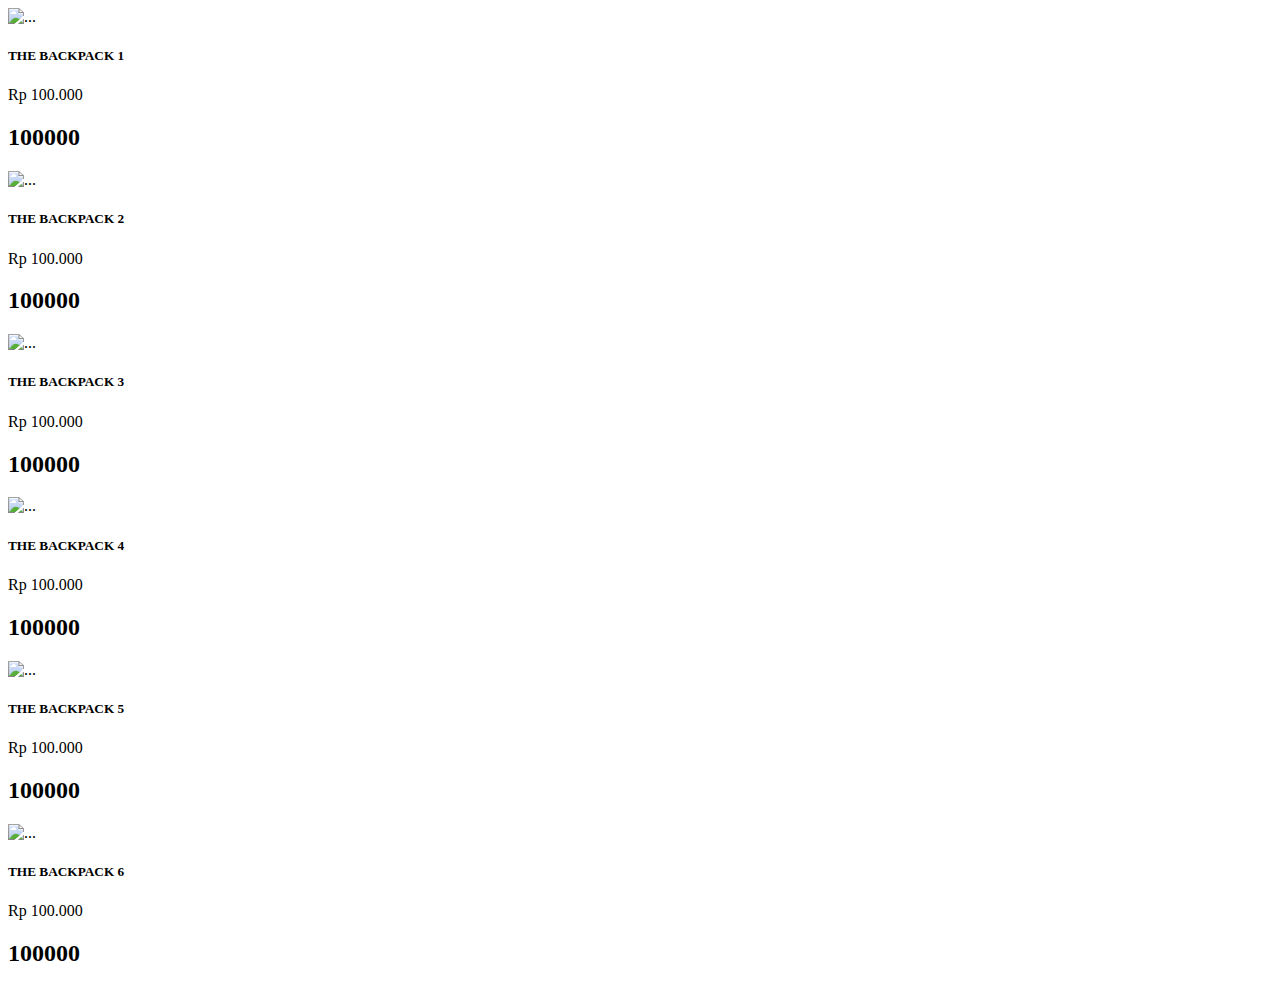
==== catalog.html @ 41aaaf9a "a" ====
<!DOCTYPE html>
<html lang="en">
<head>
    <meta charset="UTF-8">
    <meta http-equiv="X-UA-Compatible" content="IE=edge">
    <meta name="viewport" content="width=device-width, initial-scale=1.0">
    <title>Document</title>
    <!-- Bootstrap CSS -->
    <link href="https://cdn.jsdelivr.net/npm/bootstrap@5.0.2/dist/css/bootstrap.min.css" 
    rel="stylesheet" integrity="sha384-EVSTQN3/azprG1Anm3QDgpJLIm9Nao0Yz1ztcQTwFspd3yD65VohhpuuCOmLASjC" 
    crossorigin="anonymous">
    <!-- Bootstrap JS -->
    <script src="https://cdn.jsdelivr.net/npm/bootstrap@5.0.2/dist/js/bootstrap.bundle.min.js" 
    integrity="sha384-MrcW6ZMFYlzcLA8Nl+NtUVF0sA7MsXsP1UyJoMp4YLEuNSfAP+JcXn/tWtIaxVXM" 
    crossorigin="anonymous"></script>
    <!-- JQuery -->
    <script src="https://cdnjs.cloudflare.com/ajax/libs/jquery/3.6.1/jquery.min.js" 
    integrity="sha512-aVKKRRi/Q/YV+4mjoKBsE4x3H+BkegoM/em46NNlCqNTmUYADjBbeNefNxYV7giUp0VxICtqdrbqU7iVaeZNXA==" 
    crossorigin="anonymous" referrerpolicy="no-referrer"></script>
</head>
<body>
    <div class="container mt-5">
        <div class="row row-cols-4 g-4" id="katalog">
            <div class="col-4">
              <div class="card h-100 mb-3" id="produk">
                <img src="tas.jpg" class="card-img-top mx-auto d-block" alt="...">
                <div class="card-body">
                  <h5 class="card-title" id="nama">THE BACKPACK 1</h5>
                  <p class="card-text">Rp 100.000</p>
                  <h2 class="price-hidden d-none" id="harga">100000</h2>
                </div>
              </div>
            </div>
        
            <div class="col-4">
              <div class="card h-100 mb-3" id="produk">
                <img src="tas.jpg" class="card-img-top mx-auto d-block" alt="...">
                <div class="card-body">
                  <h5 class="card-title" id="nama">THE BACKPACK 2</h5>
                  <p class="card-text">Rp 100.000</p>
                  <h2 class="price-hidden d-none" id="harga">100000</h2>
                </div>
              </div>
            </div>
        
            <div class="col-4">
              <div class="card h-100 mb-3" id="produk">
                <img src="tas.jpg" class="card-img-top mx-auto d-block" alt="...">
                <div class="card-body">
                  <h5 class="card-title" id="nama">THE BACKPACK 3</h5>
                  <p class="card-text">Rp 100.000</p>
                  <h2 class="price-hidden d-none" id="harga">100000</h2>
                </div>
              </div>
            </div>
        
            <div class="col-4">
              <div class="card h-100 mb-3" id="produk">
                <img src="tas.jpg" class="card-img-top mx-auto d-block" alt="...">
                <div class="card-body">
                  <h5 class="card-title" id="nama">THE BACKPACK 4</h5>
                  <p class="card-text">Rp 100.000</p>
                  <h2 class="price-hidden d-none" id="harga">100000</h2>
                </div>
              </div>
            </div>
        
            <div class="col-4">
              <div class="card h-100 mb-3" id="produk">
                <img src="tas.jpg" class="card-img-top mx-auto d-block" alt="...">
                <div class="card-body">
                  <h5 class="card-title" id="nama">THE BACKPACK 5</h5>
                  <p class="card-text">Rp 100.000</p>
                  <h2 class="price-hidden d-none" id="harga">100000</h2>
                </div>
              </div>
            </div>
        
            <div class="col-4">
              <div class="card h-100 mb-3" id="produk">
                <img src="tas.jpg" class="card-img-top mx-auto d-block" alt="...">
                <div class="card-body">
                  <h5 class="card-title" id="nama">THE BACKPACK 6</h5>
                  <p class="card-text">Rp 100.000</p>
                  <h2 class="price-hidden d-none" id="harga">100000</h2>
                </div>
              </div>
            </div>
          </div>
    </div>
    
</body>
</html>
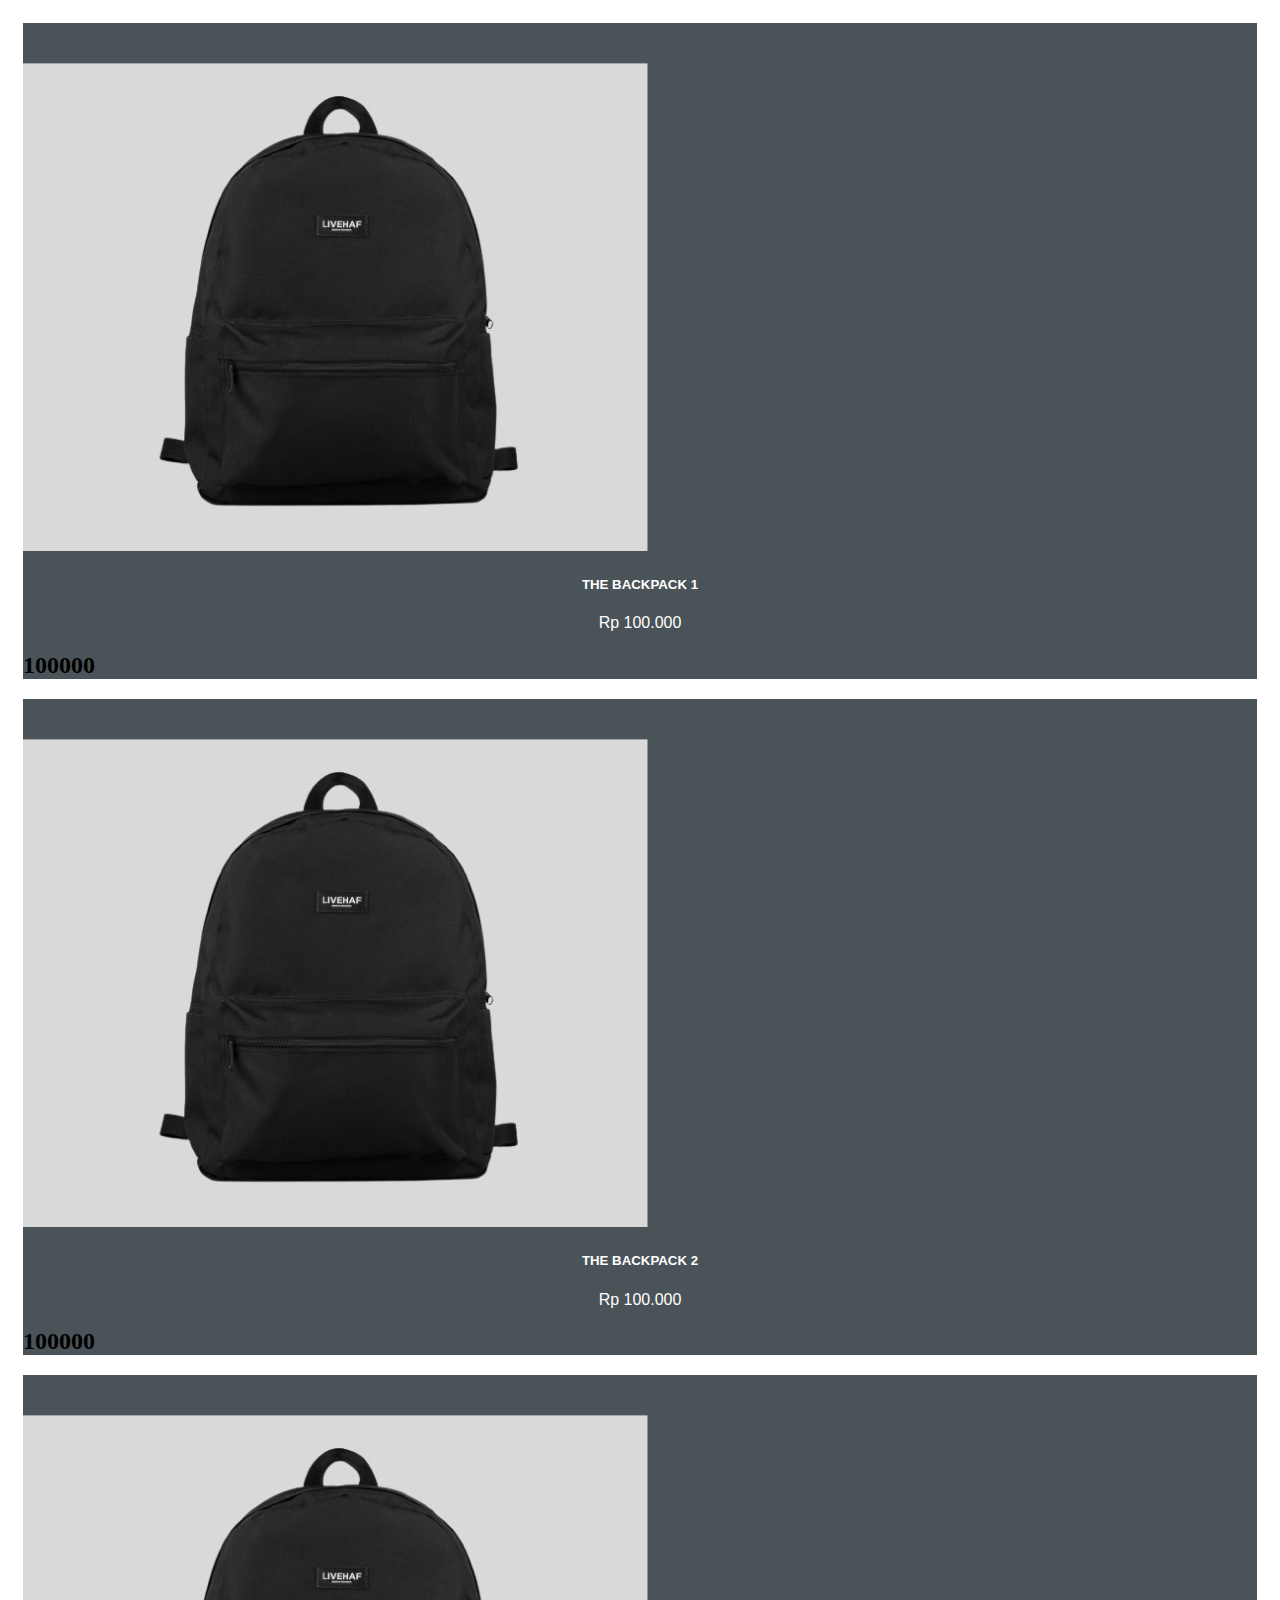
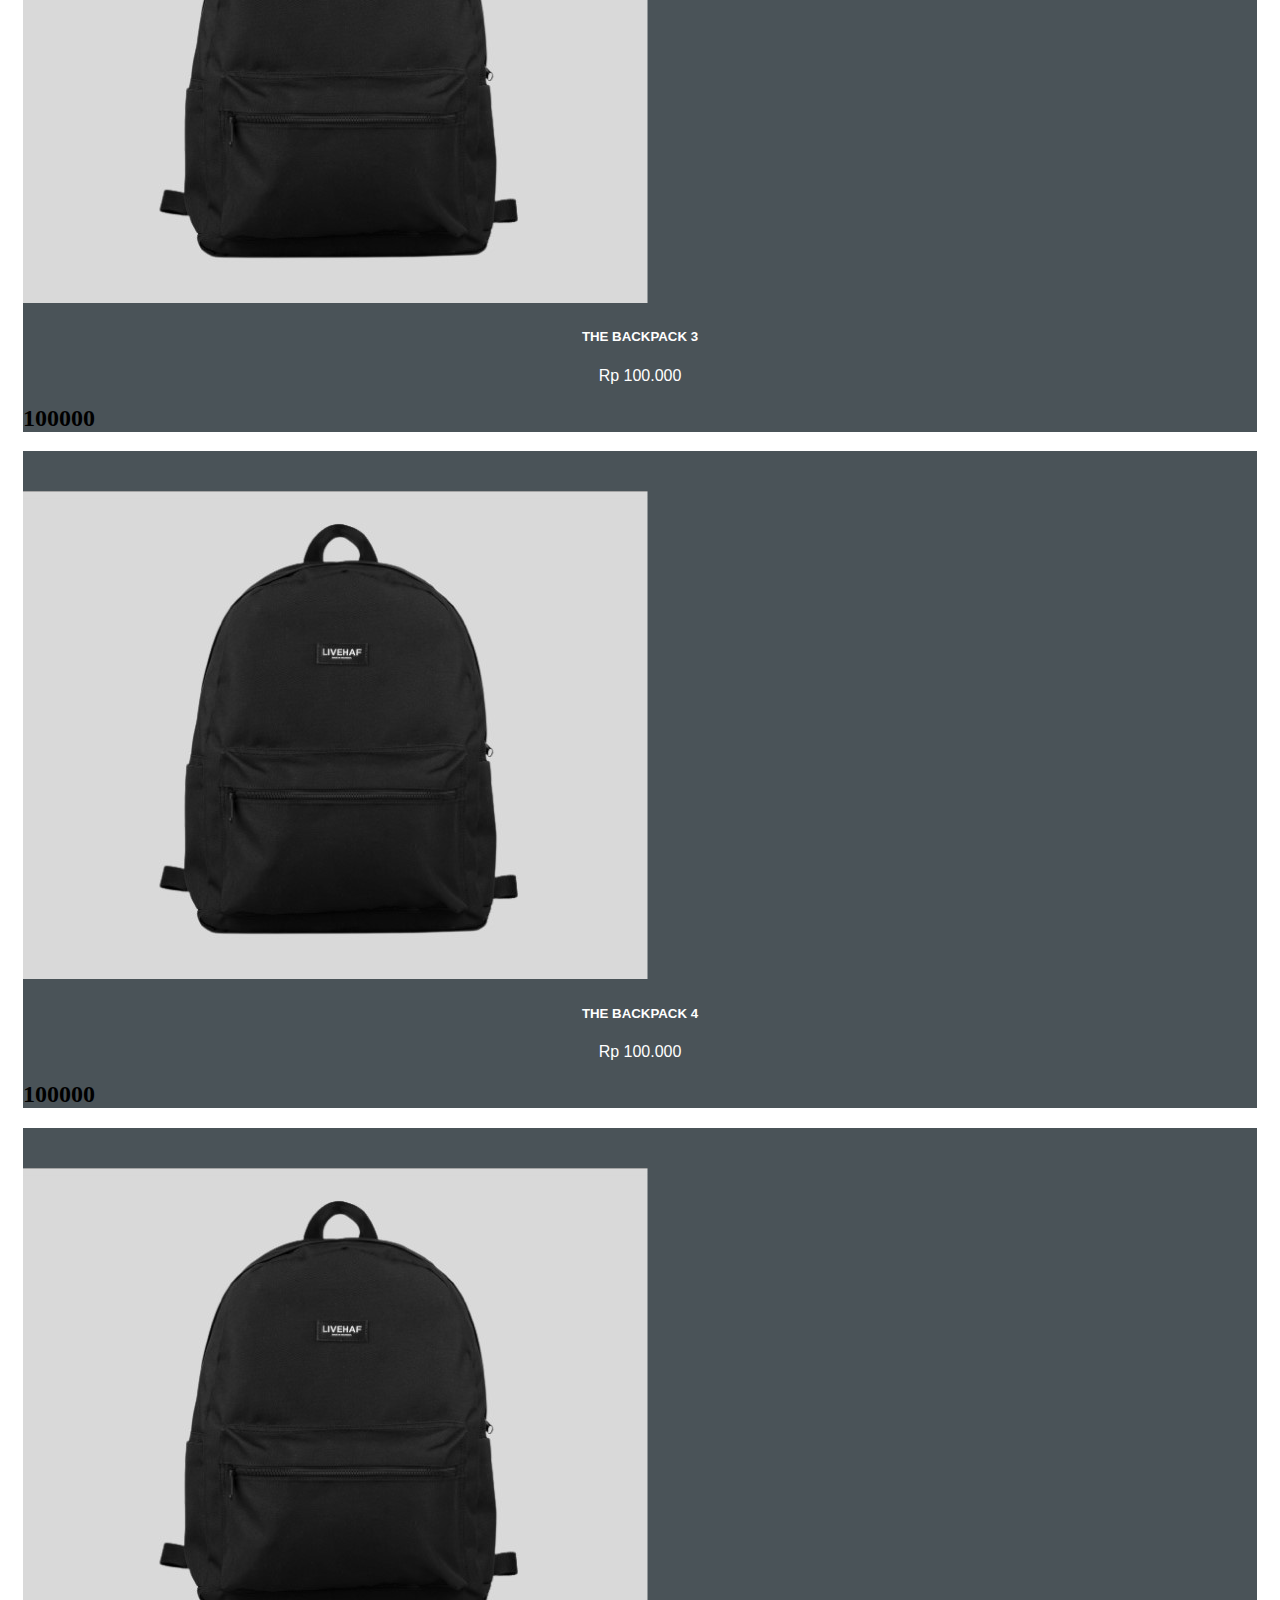
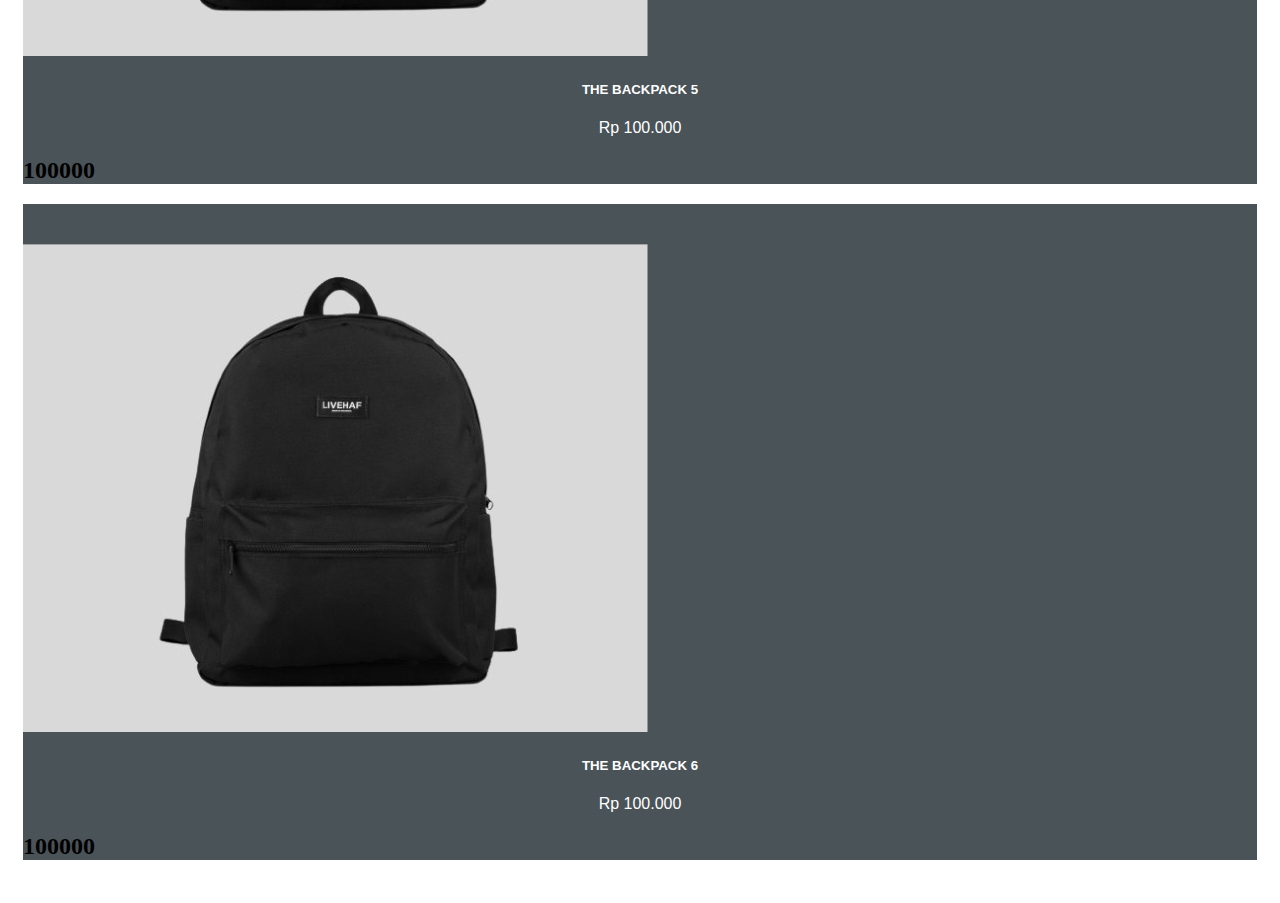
==== commit 2a189b88: "catalog" ====
--- a/catalog.html
+++ b/catalog.html
@@ -1,93 +1,122 @@
 <!DOCTYPE html>
 <html lang="en">
+
 <head>
     <meta charset="UTF-8">
     <meta http-equiv="X-UA-Compatible" content="IE=edge">
     <meta name="viewport" content="width=device-width, initial-scale=1.0">
     <title>Document</title>
     <!-- Bootstrap CSS -->
-    <link href="https://cdn.jsdelivr.net/npm/bootstrap@5.0.2/dist/css/bootstrap.min.css" 
-    rel="stylesheet" integrity="sha384-EVSTQN3/azprG1Anm3QDgpJLIm9Nao0Yz1ztcQTwFspd3yD65VohhpuuCOmLASjC" 
-    crossorigin="anonymous">
+    <link href="https://cdn.jsdelivr.net/npm/bootstrap@5.0.2/dist/css/bootstrap.min.css" rel="stylesheet"
+        integrity="sha384-EVSTQN3/azprG1Anm3QDgpJLIm9Nao0Yz1ztcQTwFspd3yD65VohhpuuCOmLASjC" crossorigin="anonymous">
     <!-- Bootstrap JS -->
-    <script src="https://cdn.jsdelivr.net/npm/bootstrap@5.0.2/dist/js/bootstrap.bundle.min.js" 
-    integrity="sha384-MrcW6ZMFYlzcLA8Nl+NtUVF0sA7MsXsP1UyJoMp4YLEuNSfAP+JcXn/tWtIaxVXM" 
-    crossorigin="anonymous"></script>
+    <script src="https://cdn.jsdelivr.net/npm/bootstrap@5.0.2/dist/js/bootstrap.bundle.min.js"
+        integrity="sha384-MrcW6ZMFYlzcLA8Nl+NtUVF0sA7MsXsP1UyJoMp4YLEuNSfAP+JcXn/tWtIaxVXM"
+        crossorigin="anonymous"></script>
     <!-- JQuery -->
-    <script src="https://cdnjs.cloudflare.com/ajax/libs/jquery/3.6.1/jquery.min.js" 
-    integrity="sha512-aVKKRRi/Q/YV+4mjoKBsE4x3H+BkegoM/em46NNlCqNTmUYADjBbeNefNxYV7giUp0VxICtqdrbqU7iVaeZNXA==" 
-    crossorigin="anonymous" referrerpolicy="no-referrer"></script>
+    <script src="https://cdnjs.cloudflare.com/ajax/libs/jquery/3.6.1/jquery.min.js"
+        integrity="sha512-aVKKRRi/Q/YV+4mjoKBsE4x3H+BkegoM/em46NNlCqNTmUYADjBbeNefNxYV7giUp0VxICtqdrbqU7iVaeZNXA=="
+        crossorigin="anonymous" referrerpolicy="no-referrer"></script>
+    <style>
+        
+        @import url('https://fonts.cdnfonts.com/css/lemonmilk');
+                
+        .card img {
+            max-width: 80%;
+            height: auto;
+            margin-top: 40px;
+        }
+
+        #katalog {
+            padding: 15px;
+        }
+
+        .card {
+            background-color: #4A5358;
+        }
+
+        .card-title,
+        .card-text {
+            text-align: center;
+            color: white;
+            font-family: 'Lemon/Milk', sans-serif;
+        }
+
+        
+    </style>
 </head>
+
 <body>
     <div class="container mt-5">
         <div class="row row-cols-4 g-4" id="katalog">
             <div class="col-4">
-              <div class="card h-100 mb-3" id="produk">
-                <img src="tas.jpg" class="card-img-top mx-auto d-block" alt="...">
-                <div class="card-body">
-                  <h5 class="card-title" id="nama">THE BACKPACK 1</h5>
-                  <p class="card-text">Rp 100.000</p>
-                  <h2 class="price-hidden d-none" id="harga">100000</h2>
+                <div class="card h-100 mb-3" id="produk">
+                    <img src="assets/tas.jpg" class="card-img-top mx-auto d-block" alt="...">
+                    <div class="card-body">
+                        <h5 class="card-title" id="nama">THE BACKPACK 1</h5>
+                        <p class="card-text">Rp 100.000</p>
+                        <h2 class="price-hidden d-none" id="harga">100000</h2>
+                    </div>
                 </div>
-              </div>
             </div>
-        
+
             <div class="col-4">
-              <div class="card h-100 mb-3" id="produk">
-                <img src="tas.jpg" class="card-img-top mx-auto d-block" alt="...">
-                <div class="card-body">
-                  <h5 class="card-title" id="nama">THE BACKPACK 2</h5>
-                  <p class="card-text">Rp 100.000</p>
-                  <h2 class="price-hidden d-none" id="harga">100000</h2>
+                <div class="card h-100 mb-3" id="produk">
+                    <img src="assets/tas.jpg" class="card-img-top mx-auto d-block" alt="...">
+                    <div class="card-body">
+                        <h5 class="card-title" id="nama">THE BACKPACK 2</h5>
+                        <p class="card-text">Rp 100.000</p>
+                        <h2 class="price-hidden d-none" id="harga">100000</h2>
+                    </div>
                 </div>
-              </div>
             </div>
-        
+
             <div class="col-4">
-              <div class="card h-100 mb-3" id="produk">
-                <img src="tas.jpg" class="card-img-top mx-auto d-block" alt="...">
-                <div class="card-body">
-                  <h5 class="card-title" id="nama">THE BACKPACK 3</h5>
-                  <p class="card-text">Rp 100.000</p>
-                  <h2 class="price-hidden d-none" id="harga">100000</h2>
+                <div class="card h-100 mb-3" id="produk">
+                    <img src="assets/tas.jpg" class="card-img-top mx-auto d-block" alt="...">
+                    <div class="card-body">
+                        <h5 class="card-title" id="nama">THE BACKPACK 3</h5>
+                        <p class="card-text">Rp 100.000</p>
+                        <h2 class="price-hidden d-none" id="harga">100000</h2>
+                    </div>
                 </div>
-              </div>
             </div>
-        
+
             <div class="col-4">
-              <div class="card h-100 mb-3" id="produk">
-                <img src="tas.jpg" class="card-img-top mx-auto d-block" alt="...">
-                <div class="card-body">
-                  <h5 class="card-title" id="nama">THE BACKPACK 4</h5>
-                  <p class="card-text">Rp 100.000</p>
-                  <h2 class="price-hidden d-none" id="harga">100000</h2>
+                <div class="card h-100 mb-3" id="produk">
+                    <img src="assets/tas.jpg" class="card-img-top mx-auto d-block" alt="...">
+                    <div class="card-body">
+                        <h5 class="card-title" id="nama">THE BACKPACK 4</h5>
+                        <p class="card-text">Rp 100.000</p>
+                        <h2 class="price-hidden d-none" id="harga">100000</h2>
+                    </div>
                 </div>
-              </div>
             </div>
-        
+
             <div class="col-4">
-              <div class="card h-100 mb-3" id="produk">
-                <img src="tas.jpg" class="card-img-top mx-auto d-block" alt="...">
-                <div class="card-body">
-                  <h5 class="card-title" id="nama">THE BACKPACK 5</h5>
-                  <p class="card-text">Rp 100.000</p>
-                  <h2 class="price-hidden d-none" id="harga">100000</h2>
+                <div class="card h-100 mb-3" id="produk">
+                    <img src="assets/tas.jpg" class="card-img-top mx-auto d-block" alt="...">
+                    <div class="card-body">
+                        <h5 class="card-title" id="nama">THE BACKPACK 5</h5>
+                        <p class="card-text">Rp 100.000</p>
+                        <h2 class="price-hidden d-none" id="harga">100000</h2>
+                    </div>
                 </div>
-              </div>
             </div>
-        
+
             <div class="col-4">
-              <div class="card h-100 mb-3" id="produk">
-                <img src="tas.jpg" class="card-img-top mx-auto d-block" alt="...">
-                <div class="card-body">
-                  <h5 class="card-title" id="nama">THE BACKPACK 6</h5>
-                  <p class="card-text">Rp 100.000</p>
-                  <h2 class="price-hidden d-none" id="harga">100000</h2>
+                <div class="card h-100 mb-3" id="produk">
+                    <img src="assets/tas.jpg" class="card-img-top mx-auto d-block" alt="...">
+                    <div class="card-body">
+                        <h5 class="card-title" id="nama">THE BACKPACK 6</h5>
+                        <p class="card-text">Rp 100.000</p>
+                        <h2 class="price-hidden d-none" id="harga">100000</h2>
+                    </div>
                 </div>
-              </div>
             </div>
-          </div>
+        </div>
     </div>
-    
+
 </body>
+
 </html>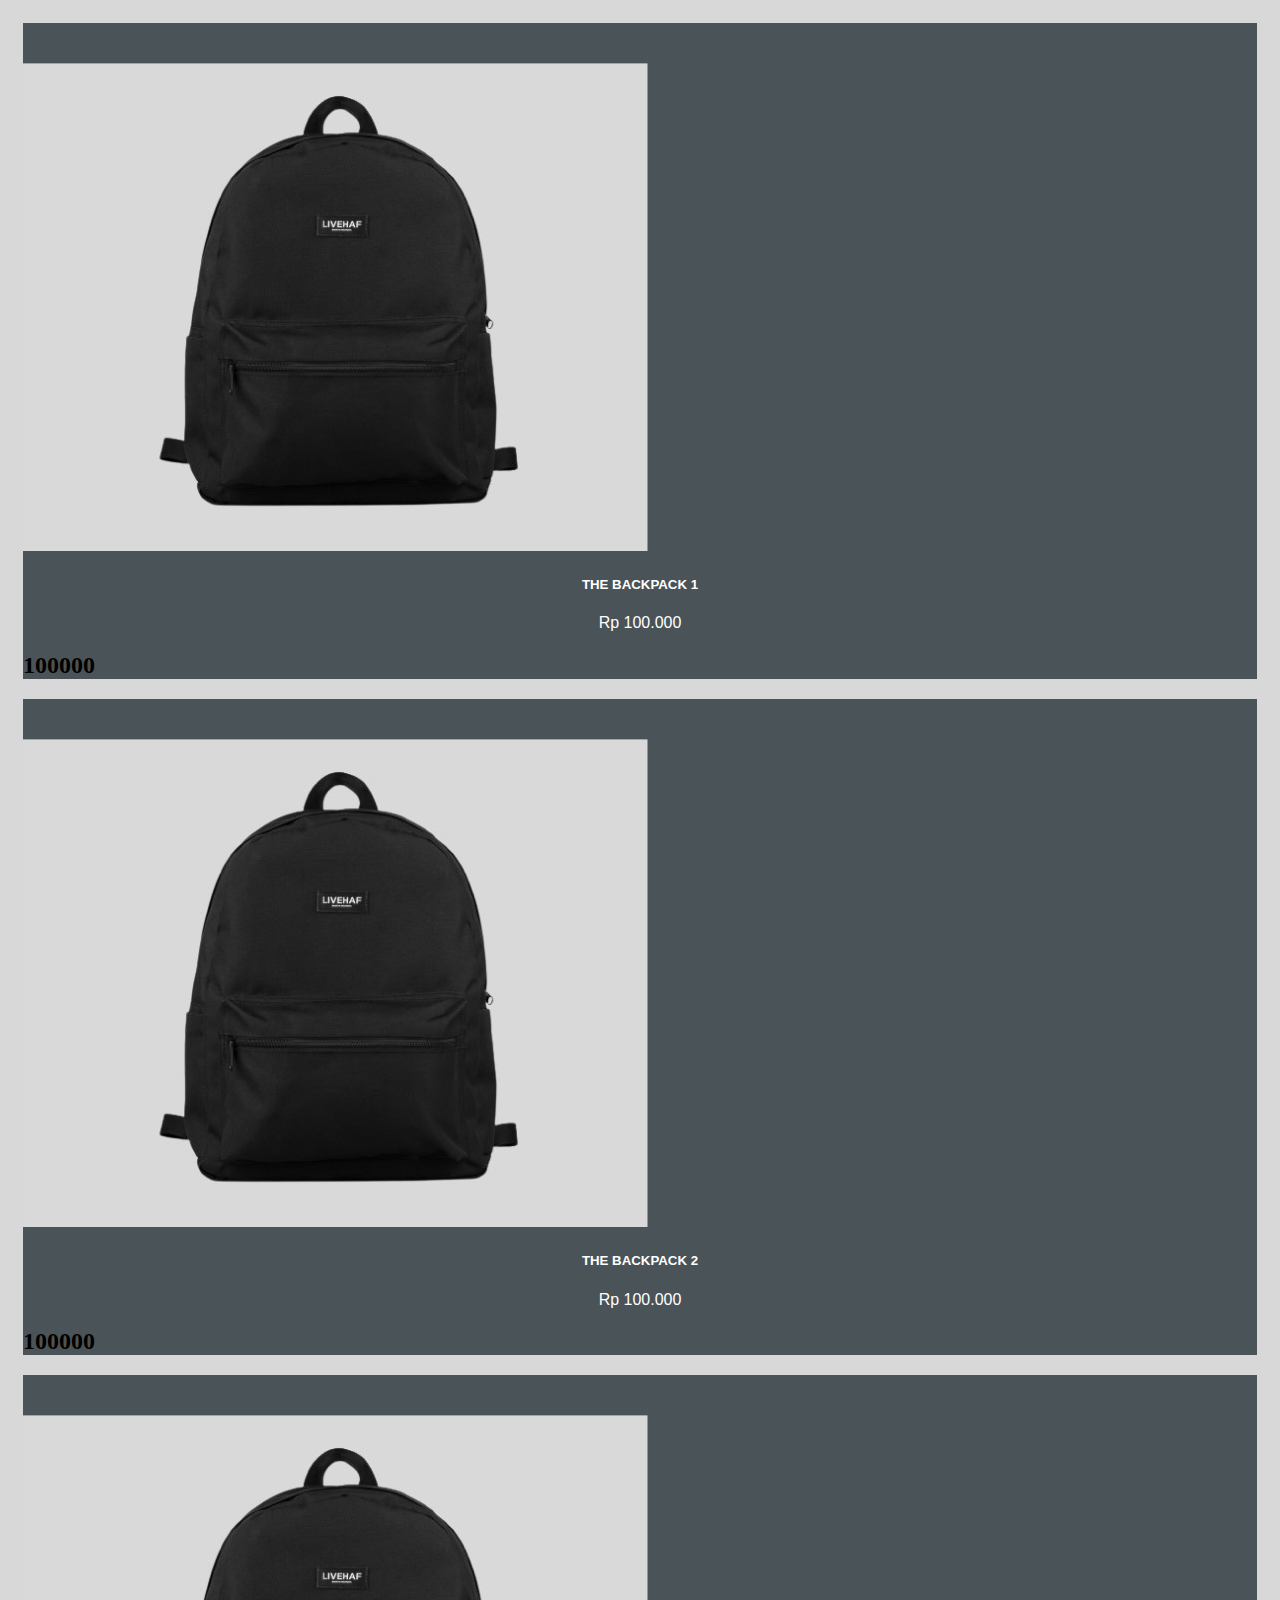
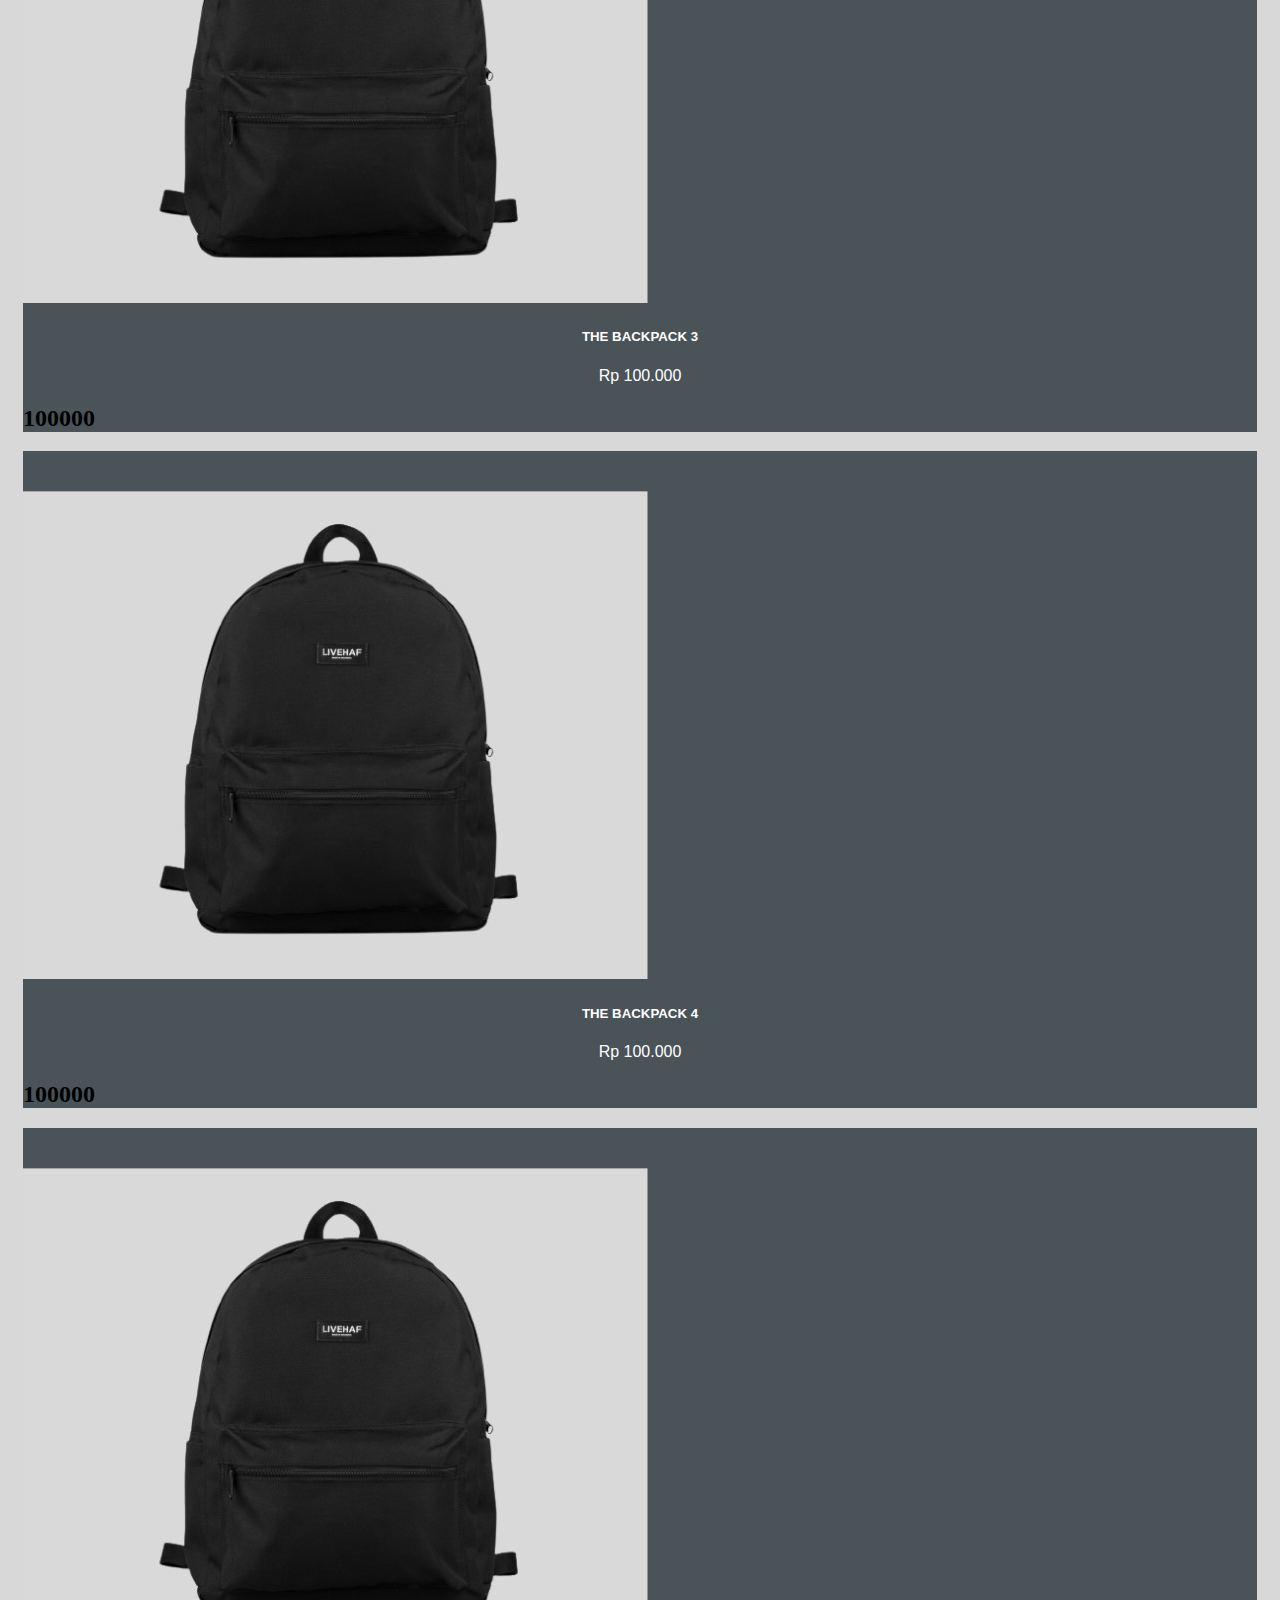
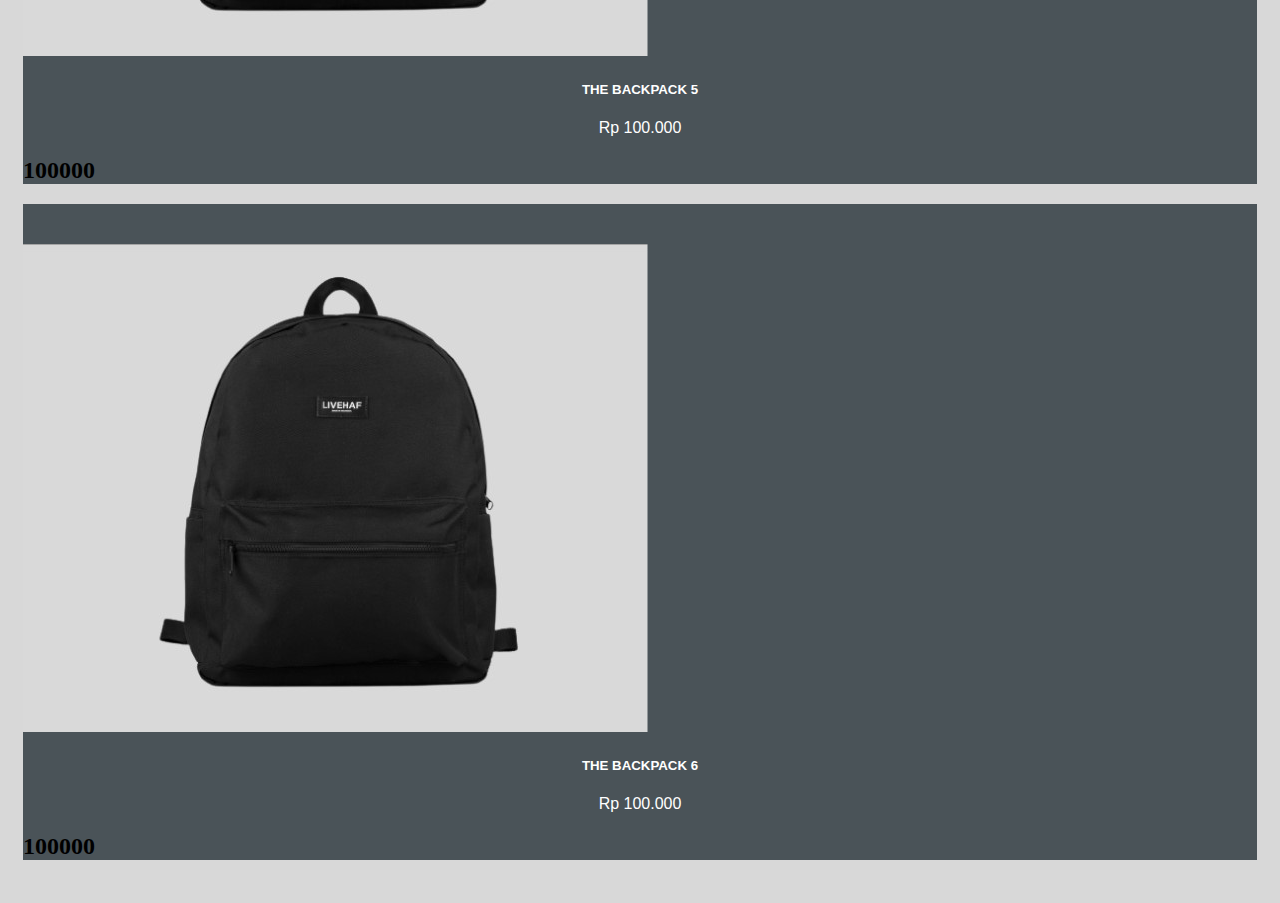
==== commit fda78571: "a" ====
--- a/catalog.html
+++ b/catalog.html
@@ -42,10 +42,11 @@
             font-family: 'Lemon/Milk', sans-serif;
         }
 
-        
+        body{
+            background-color: #D8D8D8;
+        }
     </style>
 </head>
-
 <body>
     <div class="container mt-5">
         <div class="row row-cols-4 g-4" id="katalog">
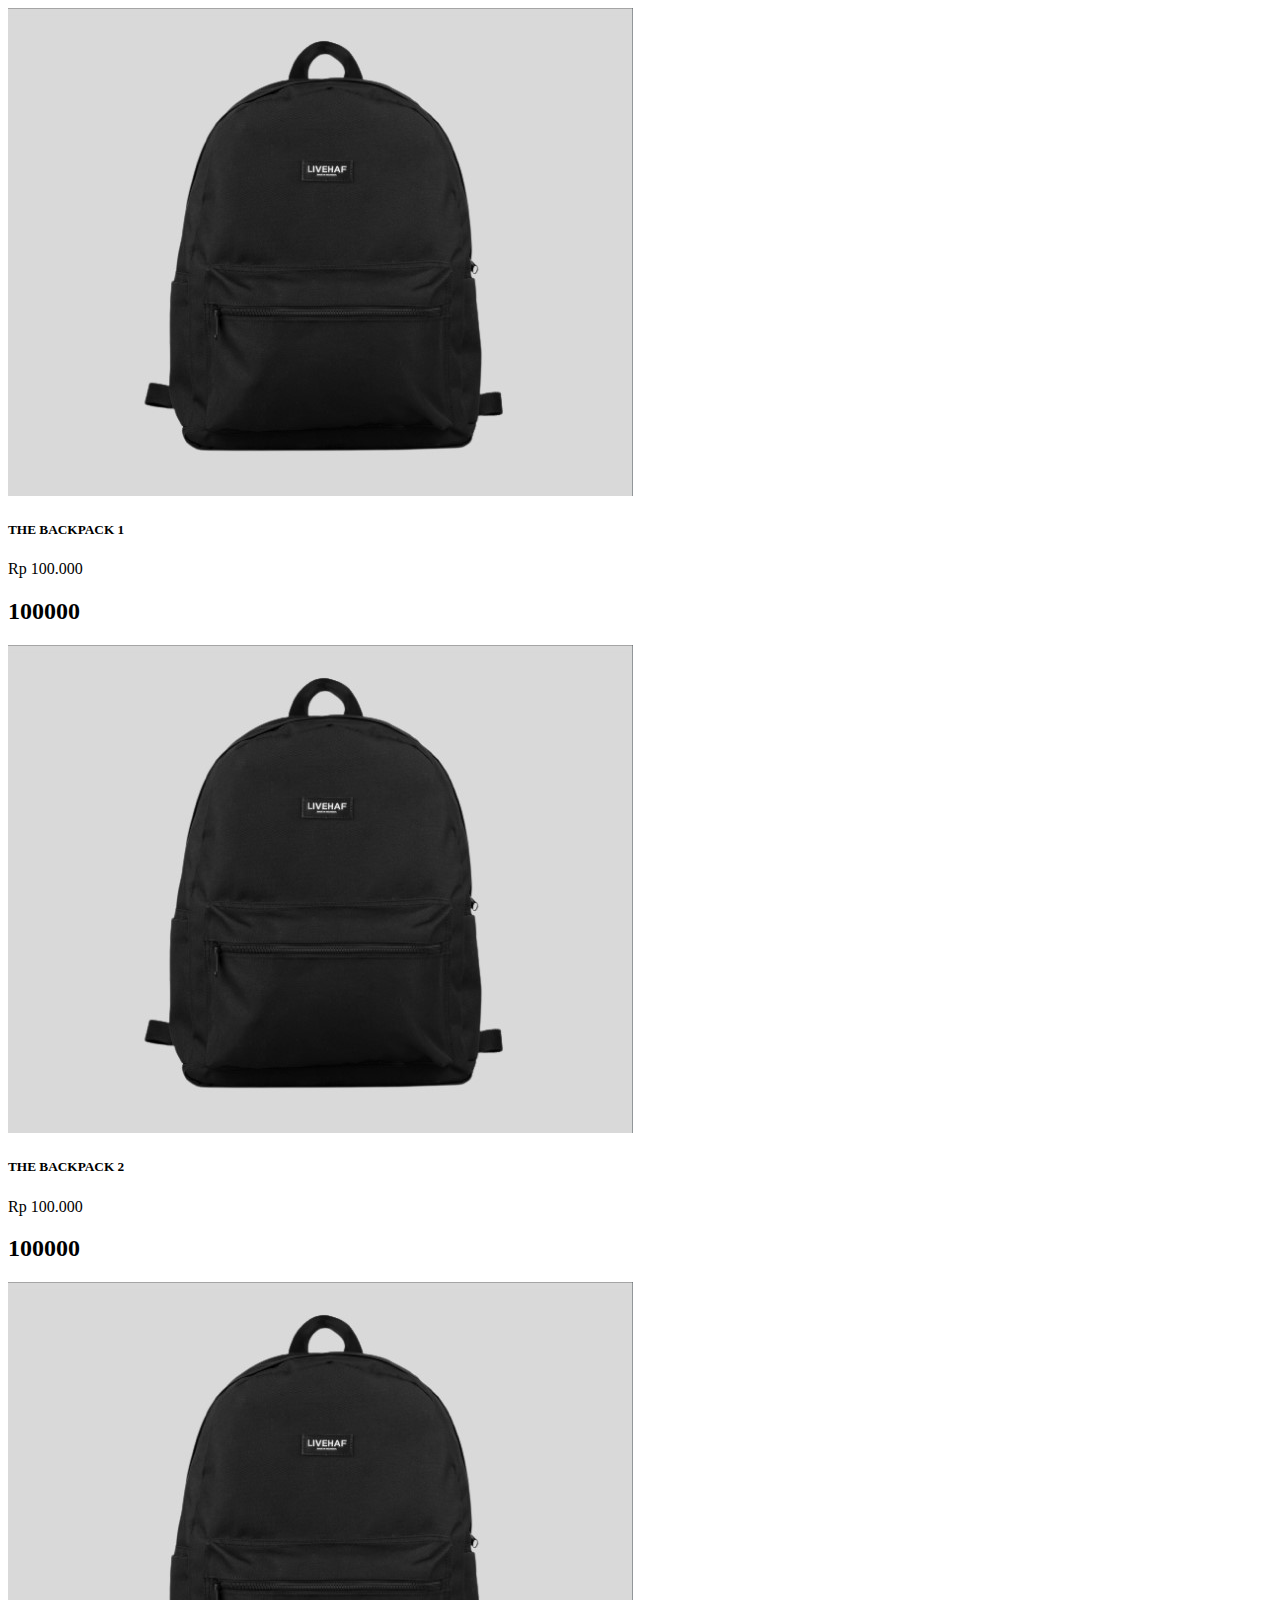
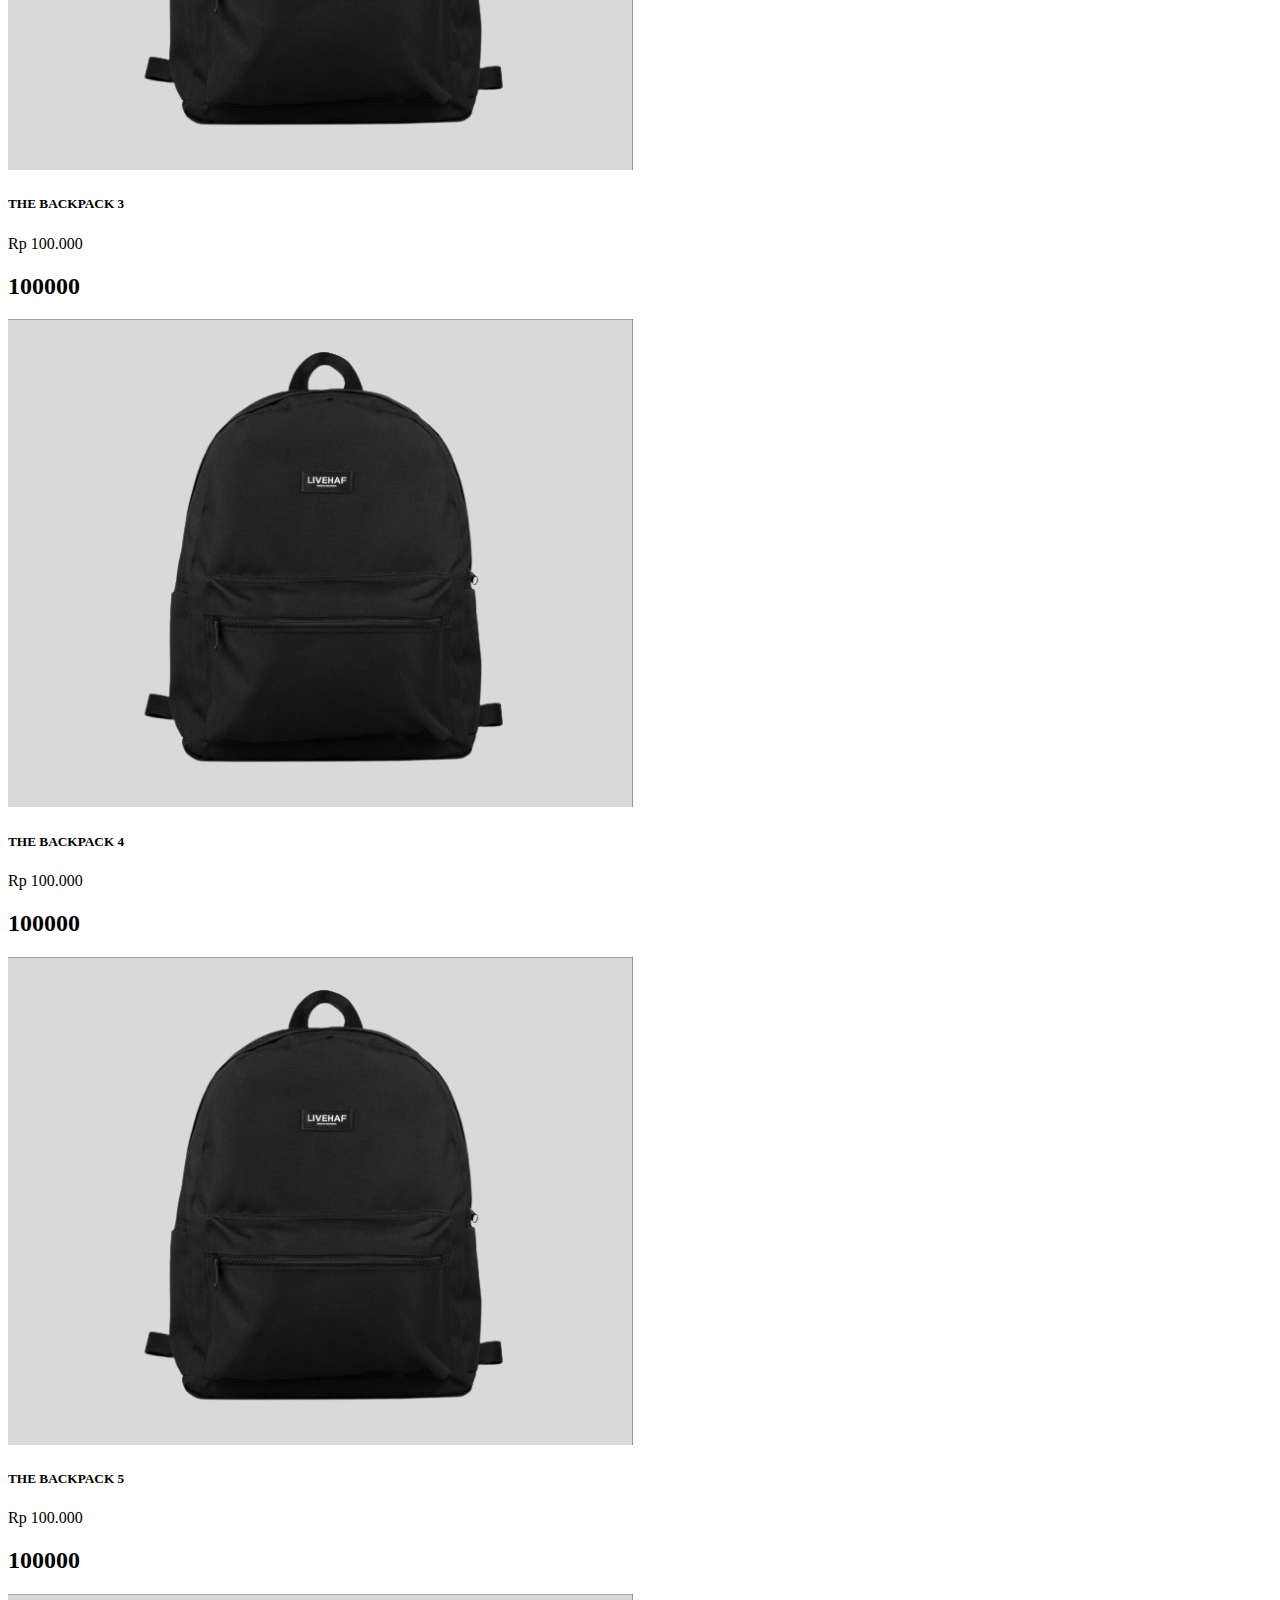
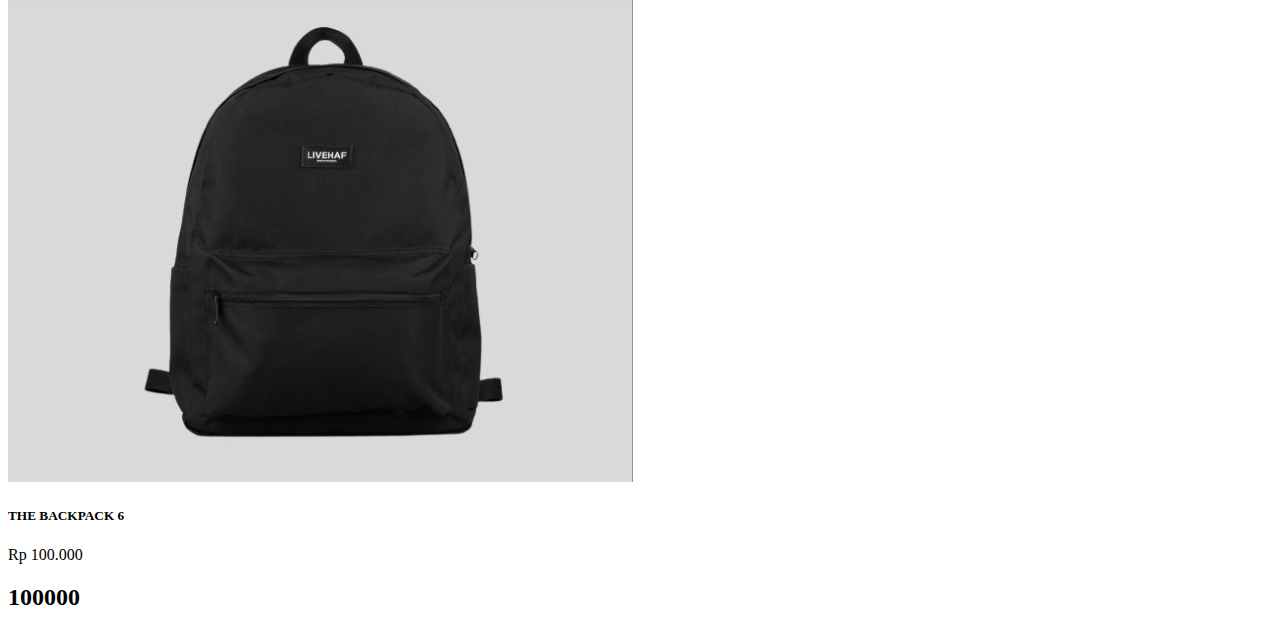
==== commit 841d10f9: "2" ====
--- a/catalog.html
+++ b/catalog.html
@@ -1,3 +1,5 @@
+
+
 <!DOCTYPE html>
 <html lang="en">
 
@@ -19,32 +21,7 @@
         crossorigin="anonymous" referrerpolicy="no-referrer"></script>
     <style>
         
-        @import url('https://fonts.cdnfonts.com/css/lemonmilk');
-                
-        .card img {
-            max-width: 80%;
-            height: auto;
-            margin-top: 40px;
-        }
-
-        #katalog {
-            padding: 15px;
-        }
-
-        .card {
-            background-color: #4A5358;
-        }
-
-        .card-title,
-        .card-text {
-            text-align: center;
-            color: white;
-            font-family: 'Lemon/Milk', sans-serif;
-        }
-
-        body{
-            background-color: #D8D8D8;
-        }
+       
     </style>
 </head>
 <body>
@@ -118,6 +95,44 @@
         </div>
     </div>
 
+
+    <script>
+        $(document).ready(function(){
+            $('#submit').on('click', function(){
+                event.preventDefault();
+                var name = $('#name').val();
+                var email = $('#email').val();
+                var msg = $('#msg').val();
+    
+                if(name != '' && email != '' && msg != ''){
+                    $.ajax({
+                        url: "api/insertContactUs.php",
+                        type: "POST",
+                        data: {
+                            name: name,
+                            email: email,
+                            msg: msg
+                        },
+                        success: function(result){
+                            Swal.fire({
+                                icon: 'success',
+                                title: 'Success',
+                                text: 'Message Berhasil Terkirim'
+                            })
+                            var form = document.getElementById('form-contact');
+                            form.reset();
+                        }
+                    })
+                }else{
+                    Swal.fire({
+                        icon: 'error',
+                        title: 'Gagal',
+                        text: 'Mohon isi kelengkapan data',
+                    })
+                }
+            })
+        })
+    </script>
 </body>
 
 </html>